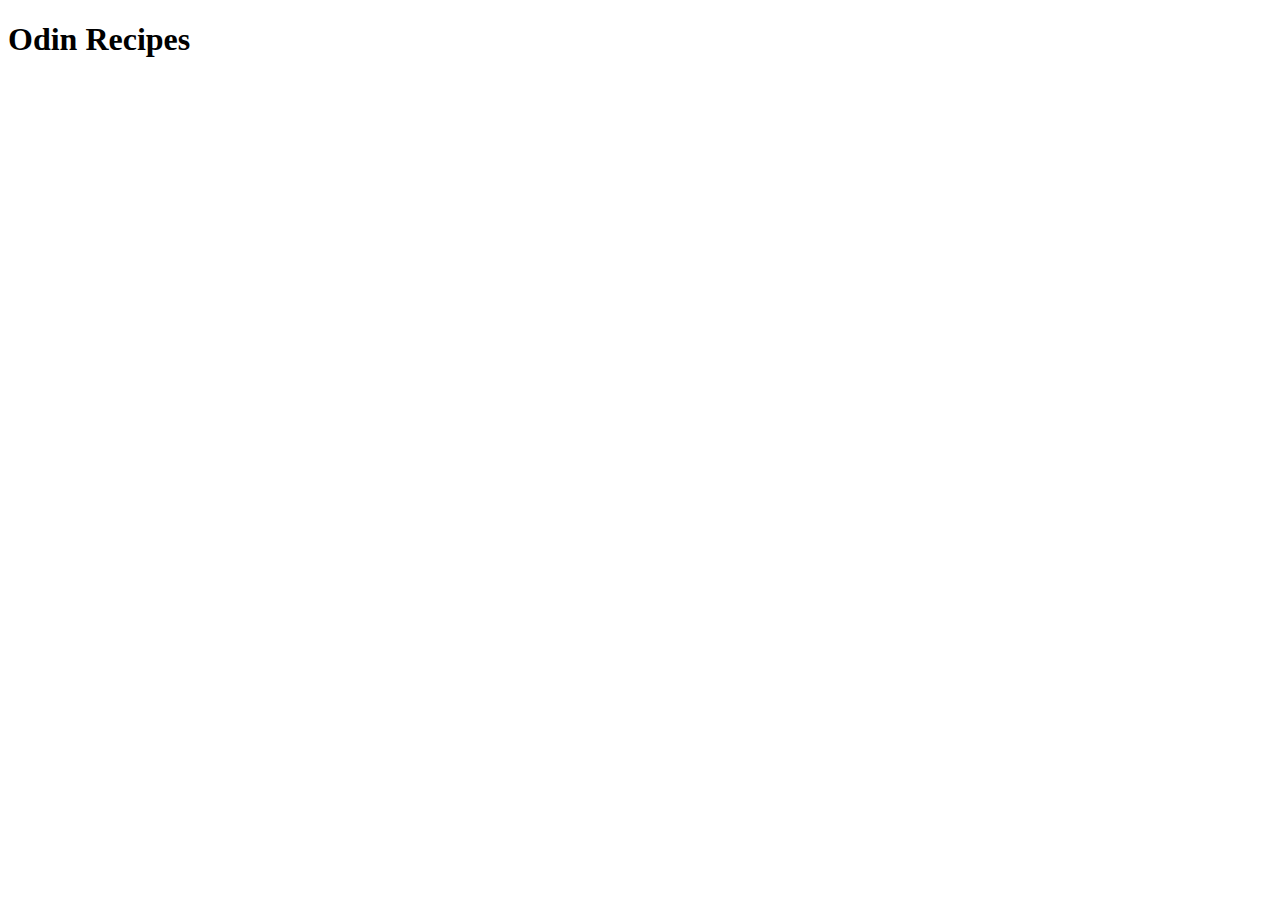
==== index.html @ 4c83fc70 "Add index.htmland kraft-dinner.html with boilerplate" ====
<!DOCTYPE html>
<html lang="en">
<head>
    <meta charset="UTF-8">
    <meta name="viewport" content="width=device-width, initial-scale=1.0">
    <title>Odin Recipes Project</title>
</head>
<body>
    <h1>Odin Recipes</h1>   
</body>
</html>
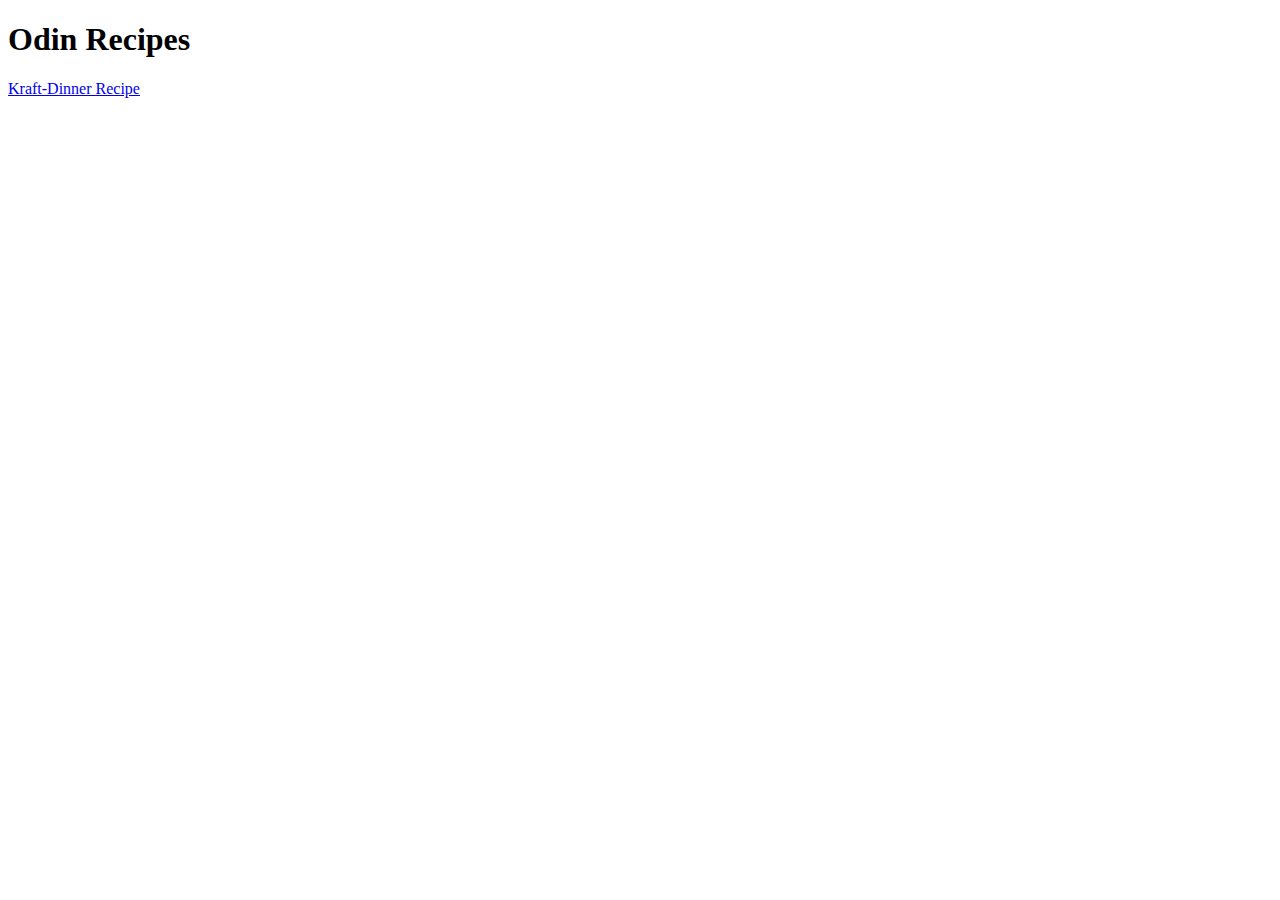
==== commit a5dafc82: "add kd link to index.html, kd contnents filled out" ====
--- a/index.html
+++ b/index.html
@@ -7,5 +7,6 @@
 </head>
 <body>
     <h1>Odin Recipes</h1>   
+    <a href="recipes/kraft-dinner.html">Kraft-Dinner Recipe</a>
 </body>
 </html>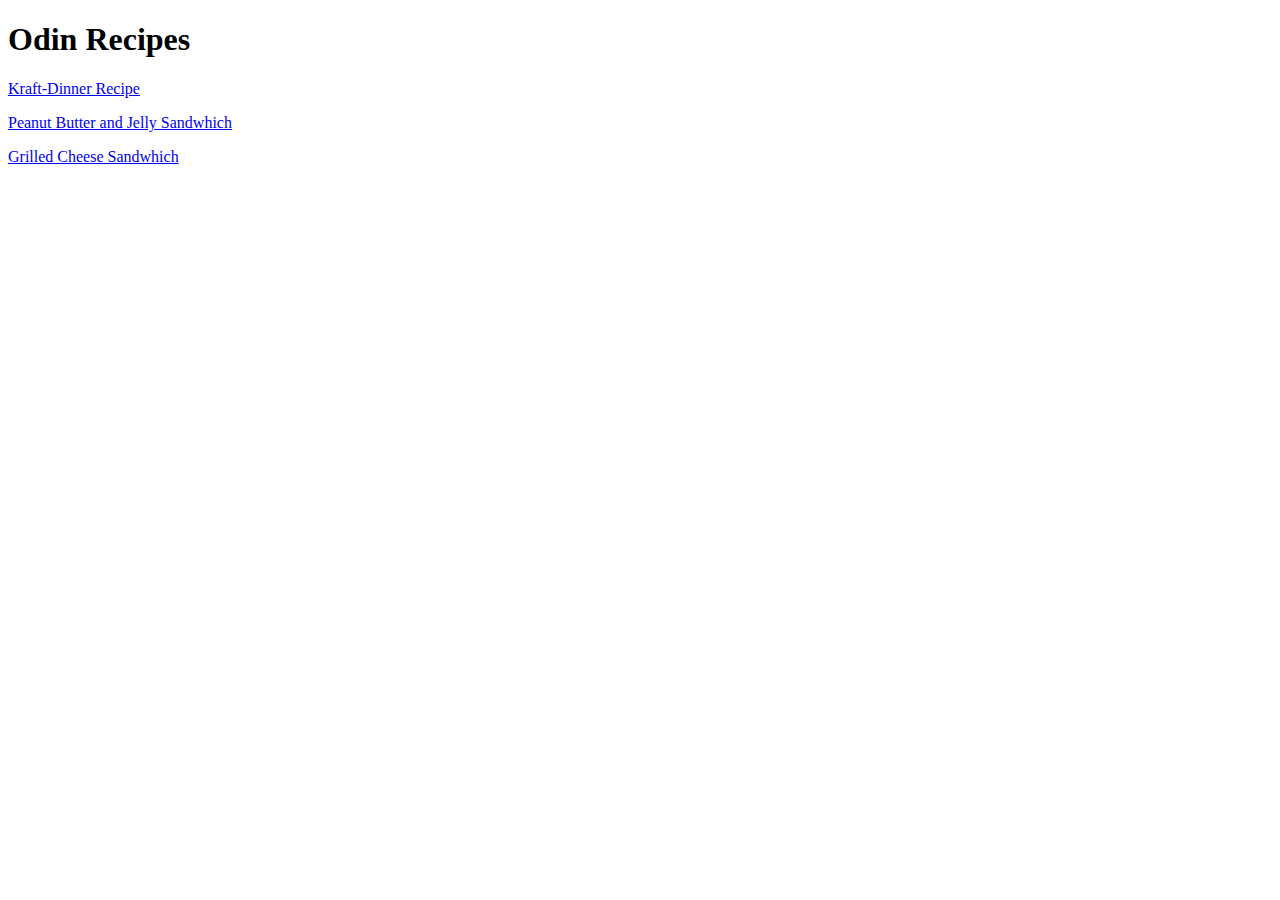
==== commit 20b622c6: "Add link, ingrediants and steps to grilled-cheese.html" ====
--- a/index.html
+++ b/index.html
@@ -7,6 +7,8 @@
 </head>
 <body>
     <h1>Odin Recipes</h1>   
-    <a href="recipes/kraft-dinner.html">Kraft-Dinner Recipe</a>
+  <p> <a href="recipes/kraft-dinner.html">Kraft-Dinner Recipe</a> </p>
+   <p> <a href="recipes/pbnj.html">Peanut Butter and Jelly Sandwhich</a> </p>
+    <p> <a href="recipes/grilled-cheese.html">Grilled Cheese Sandwhich</a> </p>
 </body>
 </html>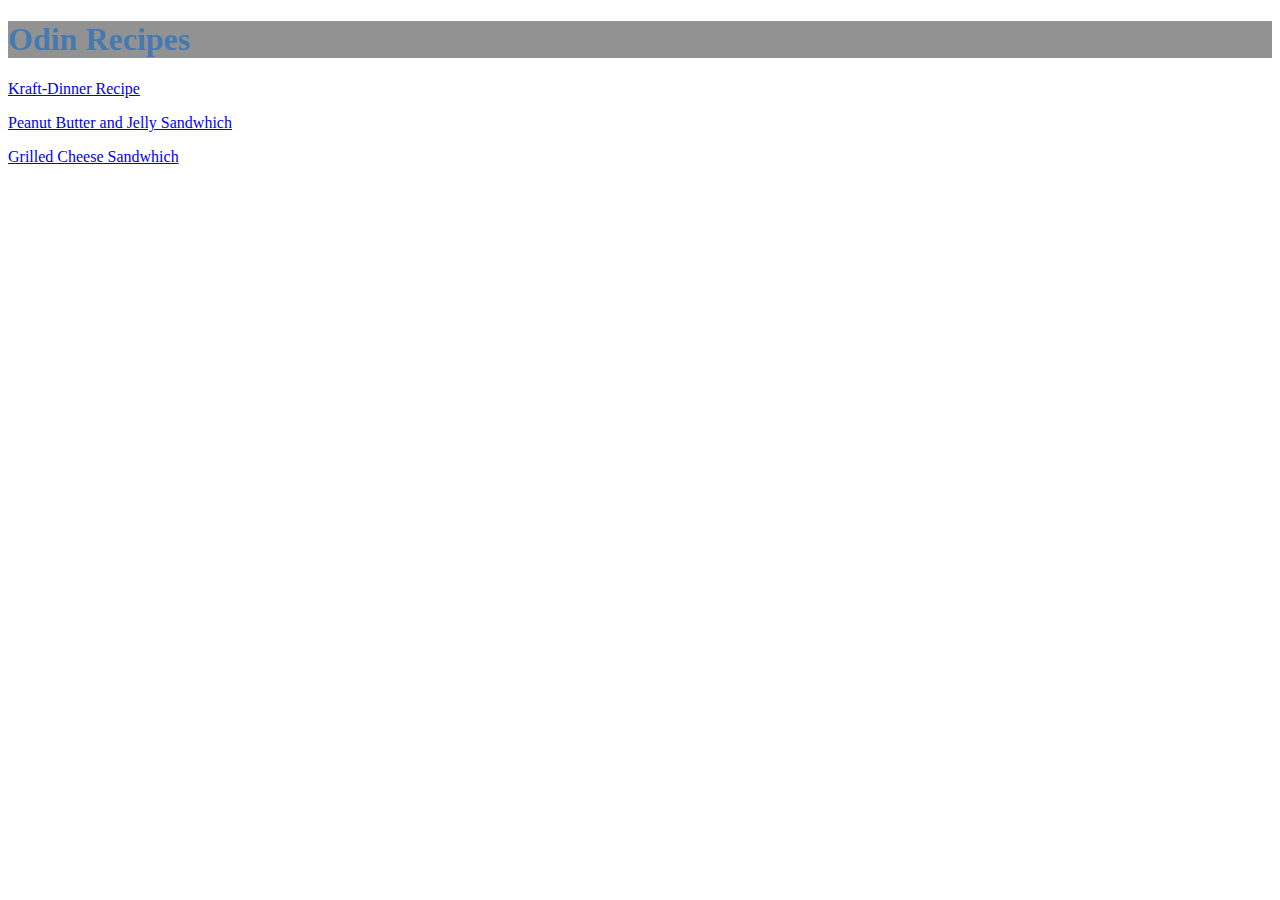
==== commit 34690ef3: "move style.css to recipes directory" ====
--- a/index.html
+++ b/index.html
@@ -4,6 +4,7 @@
     <meta charset="UTF-8">
     <meta name="viewport" content="width=device-width, initial-scale=1.0">
     <title>Odin Recipes Project</title>
+    <link rel="stylesheet" href="recipes/style.css">
 </head>
 <body>
     <h1>Odin Recipes</h1>   
--- a/recipes/style.css
+++ b/recipes/style.css
@@ -0,0 +1,7 @@
+/*style.css!*/ 
+
+h1 {
+    color: #1169c79a;
+    background-color: #13121275;
+}
+
